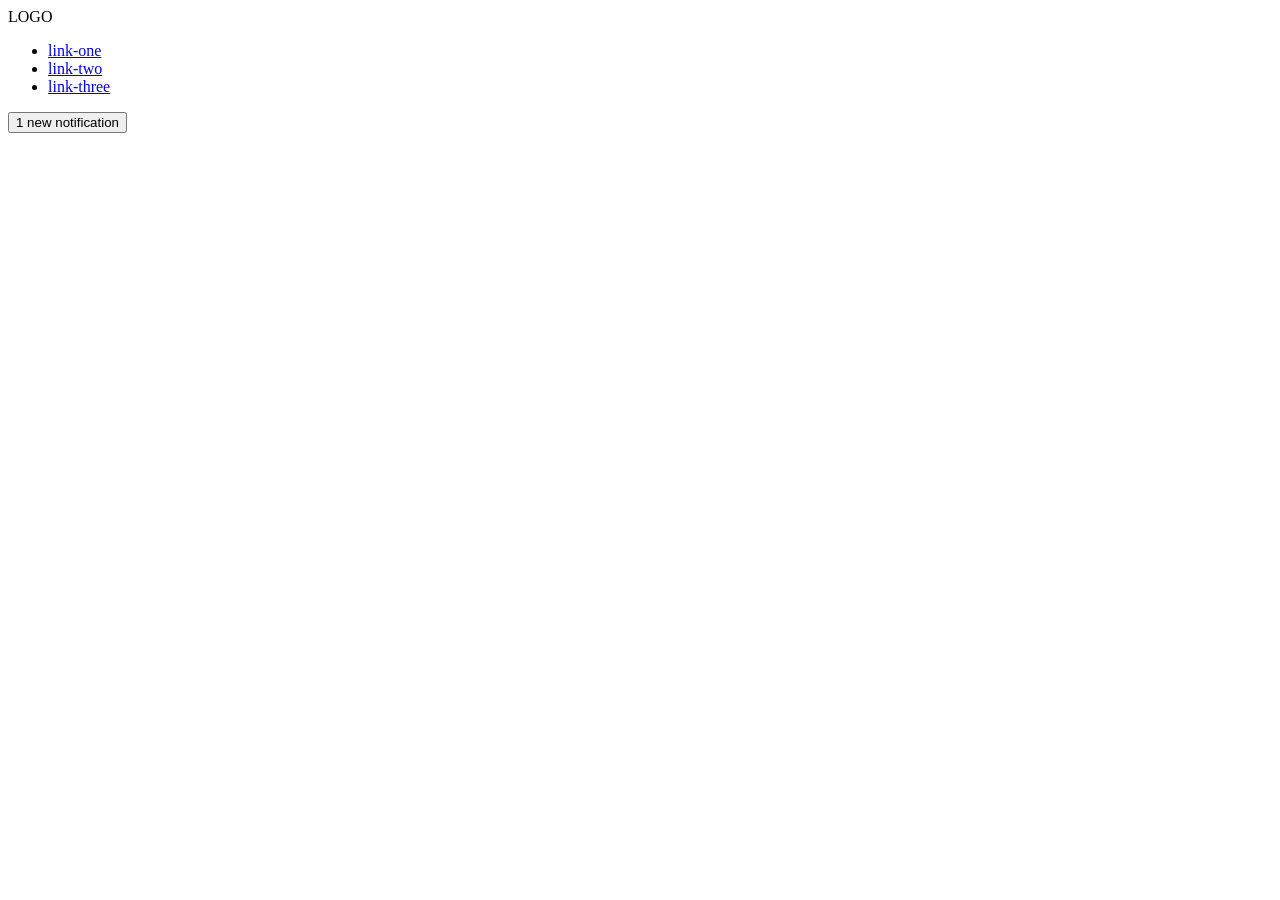
==== foundations/flex/03-flex-header-2/index.html @ ab4a4fb3 "added containers to html file on flex-header-2 exercise" ====
<!DOCTYPE html>
<html lang="en">
  <head>
    <meta charset="UTF-8">
    <meta http-equiv="X-UA-Compatible" content="IE=edge">
    <meta name="viewport" content="width=device-width, initial-scale=1.0">
    <title>Flex Header 2</title>
    <link rel="stylesheet" href="style.css">
  </head>
  <body>
    <div class="header">
      <div class="logo">
        LOGO
      </div>
      <div class="left-links">
      <ul class="links">
        <li><a href="https://google.com">link-one</a></li>
        <li><a href="https://google.com">link-two</a></li>
        <li><a href="https://google.com">link-three</a></li>
      </ul>
      </div>
      <div class="right-links">
      <button class="notifications">
        1 new notification
      </button>
      <div class="profile-image"></div>
      </div>
    </div>
  </body>
</html>
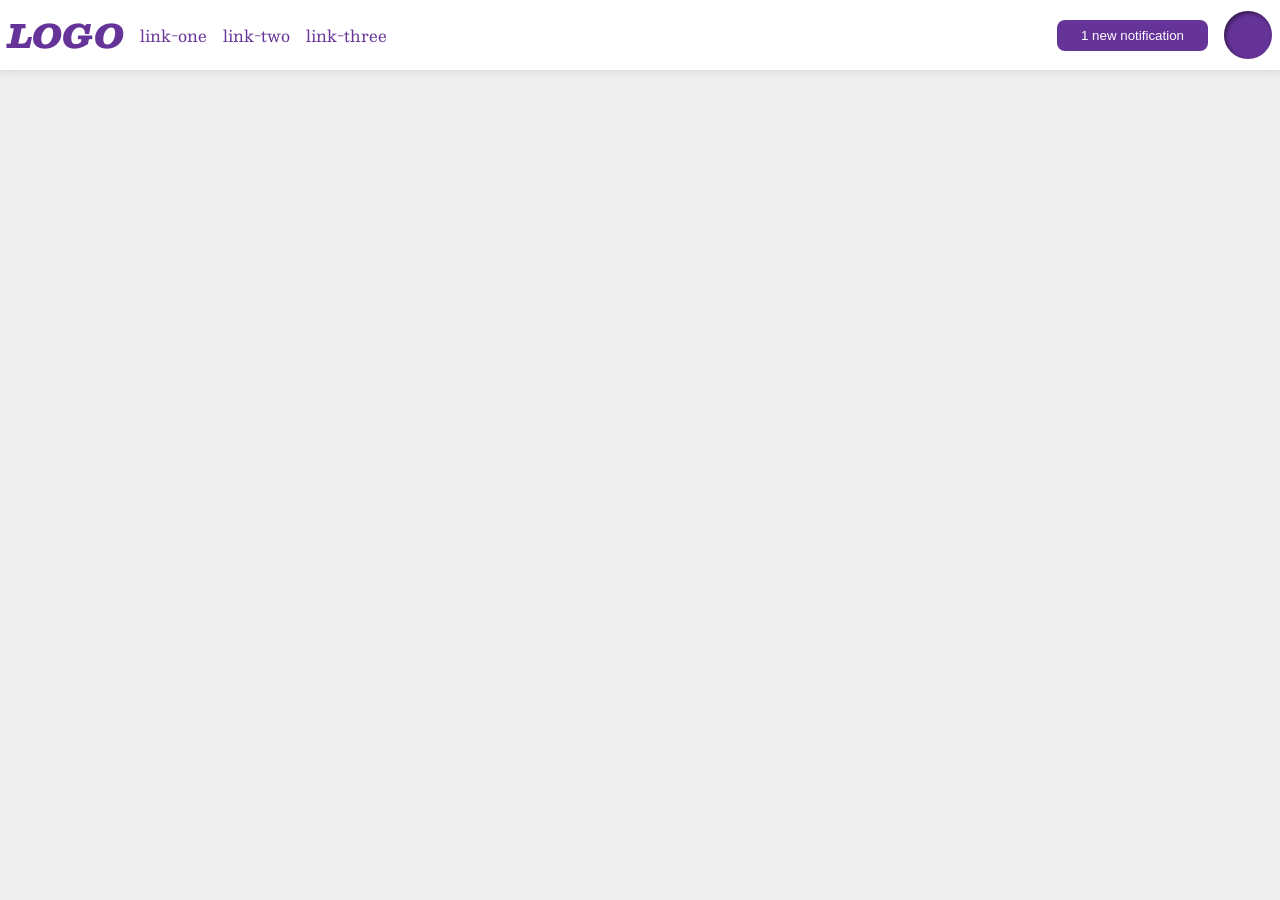
==== commit 1aba206c: "finished flex-header-2 (I cheated)" ====
--- a/foundations/flex/03-flex-header-2/index.html
+++ b/foundations/flex/03-flex-header-2/index.html
@@ -9,17 +9,17 @@
   </head>
   <body>
     <div class="header">
+      <div class="left">
       <div class="logo">
         LOGO
       </div>
-      <div class="left-links">
       <ul class="links">
         <li><a href="https://google.com">link-one</a></li>
         <li><a href="https://google.com">link-two</a></li>
         <li><a href="https://google.com">link-three</a></li>
       </ul>
       </div>
-      <div class="right-links">
+      <div class="right">
       <button class="notifications">
         1 new notification
       </button>
--- a/foundations/flex/03-flex-header-2/style.css
+++ b/foundations/flex/03-flex-header-2/style.css
@@ -0,0 +1,68 @@
+/* this is some magical font-importing.  
+you'll learn about it later. */
+@import url('https://fonts.googleapis.com/css2?family=Besley:ital,wght@0,400;1,900&display=swap');
+
+body {
+  margin: 0;
+  background: #eee;
+  font-family: Besley, serif;
+}
+
+.header {
+  background: white;
+  border-bottom: 1px solid #ddd;
+  box-shadow: 0 0 8px rgba(0,0,0,.1);
+}
+
+.profile-image {
+  background: rebeccapurple;
+  box-shadow: inset 2px 2px 4px rgba(0,0,0,.5);
+  border-radius: 50%;
+  width: 48px;
+  height: 48px;
+}
+
+.logo {
+  color: rebeccapurple;
+  font-size: 32px;
+  font-weight: 900;
+  font-style: italic;
+}
+
+button {
+  border: none;
+  border-radius: 8px;
+  background: rebeccapurple;
+  color: white;
+  padding: 8px 24px;
+}
+
+a {
+  /* this removes the line under our links */
+  text-decoration: none;
+  color: rebeccapurple;
+}
+
+ul {
+  list-style-type: none;
+}
+
+.header {
+  display: flex;
+  justify-content: space-between;
+  padding: 8px;
+}
+
+ul {
+  display: flex;
+  margin: 0;
+  padding: 0;
+  gap: 16px;
+}
+
+
+.left, .right {
+  display: flex;
+  align-items: center;
+  gap: 16px;
+}
